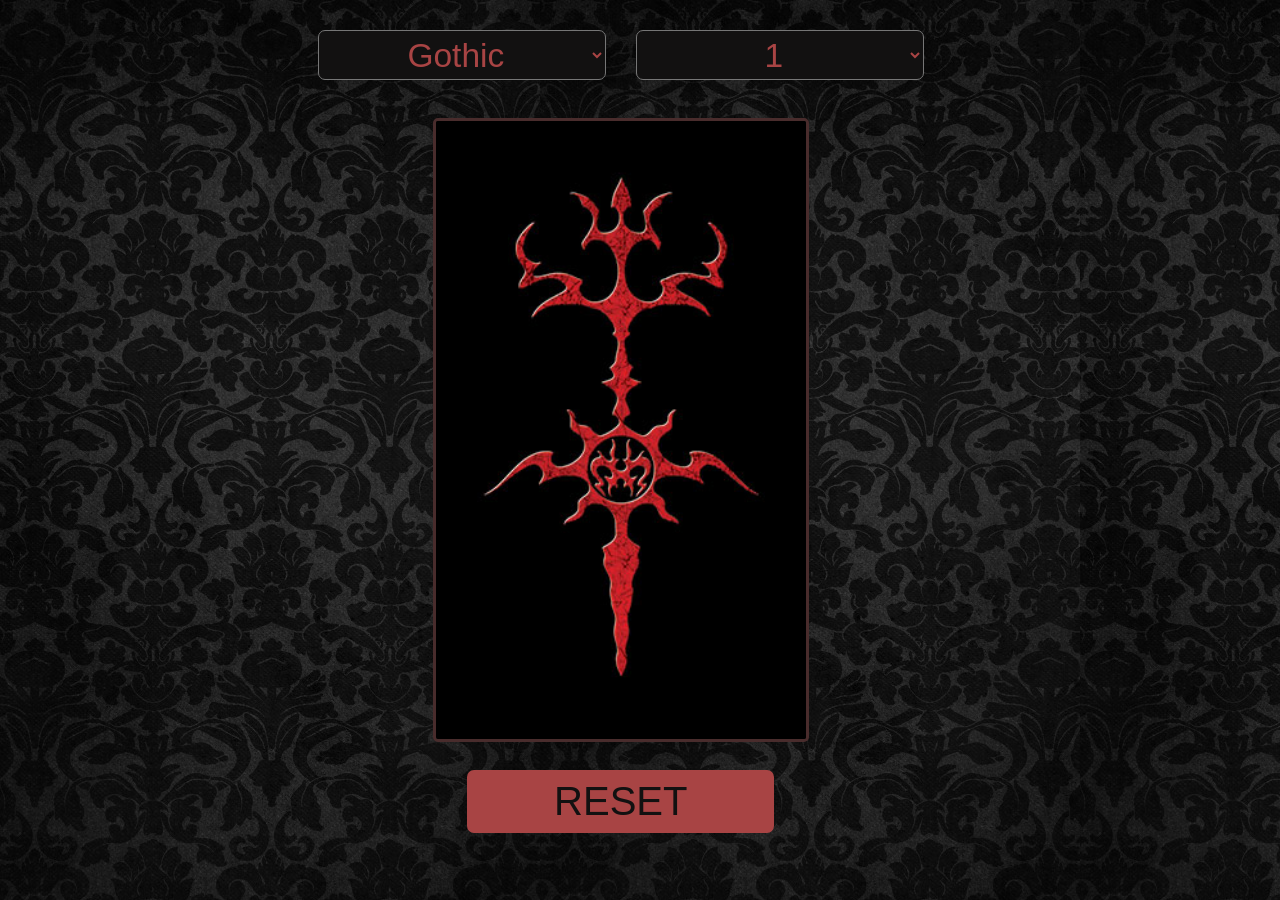
==== index.html @ 8f7c138a "update spreads" ====
<!DOCTYPE html>
<html>

<head>
    <link rel="stylesheet" href='css/flip.css'>
    <link rel="stylesheet" href='css/spread.css'>

    <link rel="stylesheet" href='css/gothic.css' id="theme">
    <link rel="stylesheet" href='css/rider-waite.css' id="theme">
    <link rel="stylesheet" href='css/darkana.css' id="theme">

    <link rel="stylesheet" href="https://maxcdn.bootstrapcdn.com/bootstrap/3.4.1/css/bootstrap.min.css">
    <link rel="icon" href="images/gothic/icon.ico" type="image/x-icon">
    <script src="js/spread.js"></script>
</head>

<body class="bgr">

    <!-- [2024-12-08-DA] options for set and spread on top -->
    <div id="upper" class="row">
        <div class="col-sm-3"></div>
        <div class="col-sm-3">
            <div class="selectBox">
                <select name="tarotDecks" id="tarotDecks">
                    <option disabled value="">--Please choose your set--</option>
                </select>
            </div>
        </div>
        <div class="col-sm-3">
            <div class="selectBox">
                <select name="spreads" id="spreads">
                    <option disabled value="">--Please choose your spread--</option>
                </select>
            </div>
        </div>
        <div class="col-sm-3"></div>
    </div>

    <!-- [2024-12-08-DA] the spread -->
    <div class="row">
        <div class="col-sm-3"></div>
        <div class="col-sm-6 table-spread" id="spread">
            <div class="row-spread">
                <div id='card' class="flip space" onClick="flip(this)" style="width: 99vw; height: 70vh;">
                    <div class="card-back"><img class="card" src="images/gothic/cardback.png"></div>
                    <div class="card-front"></div>
                </div>
            </div>
        </div>
        <div class="col-sm-3"></div>
    </div>

    <!-- [2024-12-08-DA] reset button -->
    <div class="row">
        <div class="col-sm-4"></div>
        <div class="col-sm-4 butR">
            <button type="button" class="butReset" onClick="reset()">RESET</button>
        </div>
        <div class="col-sm-4"></div>
    </div>

</body>
---- css/flip.css ----
.flip, .flipFront {
    /* width: 29rem;
    height: 50rem; */
    width: 99%;
    height: 99%;
    position: relative;
    padding: 0;
    margin: auto;
}

.flipFront {
    cursor: pointer;
}

.card-back {
    -webkit-transform: perspective(1000) rotateY(0);
    -moz-transform: perspective(1000) rotateY(0);
    -ms-transform: perspective(1000) rotateY(0);
    -o-transform: perspective(1000) rotateY(0);
    transform: perspective(1000) rotateY(0);
    z-index: 900;
}

.card-front {
    -webkit-transform: rotateY(-180deg);
    -moz-transform: rotateY(-180deg);
    -ms-transform: rotateY(-180deg);
    -o-transform: rotateY(-180deg);
    transform: rotateY(-180deg);
    z-index: 800;
}

.flipFront .card-back {
    -webkit-transform: rotateY(180deg);
    -moz-transform: rotateY(180deg);
    -ms-transform: rotateY(180deg);
    -o-transform: rotateY(180deg);
    transform: rotateY(180deg);
    -webkit-transform: perspective(1000) rotateY(-180deg);
    -moz-transform: perspective(1000) rotateY(-180deg);
    -ms-transform: perspective(1000) rotateY(-180deg);
    -o-transform: perspective(1000) rotateY(-180deg);
    transform: perspective(1000) rotateY(-180deg);
}

.flipFront .card-front {
    z-index: 950;
    -webkit-transform: rotateY(0deg);
    -moz-transform: rotateY(0deg);
    -ms-transform: rotateY(0deg);
    -o-transform: rotateY(0deg);
    transform: rotateY(0deg);
    -webkit-transform: perspective(1000) rotateY(0deg);
    -moz-transform: perspective(1000) rotateY(0deg);
    -ms-transform: perspective(1000) rotateY(0deg);
    -o-transform: perspective(1000) rotateY(0deg);
    transform: perspective(1000) rotateY(0deg);
}

.card-back,
.card-front {
    -webkit-backface-visibility: hidden;
    -moz-backface-visibility: hidden;
    -ms-backface-visibility: hidden;
    -o-backface-visibility: hidden;
    backface-visibility: hidden;
    -webkit-transition: -webkit-transform 1.2s;
    -moz-transition: -moz-transform 1.2s;
    -o-transition: -o-transform 1.2s;
    transition: transform 1.2s;
    height: 100%;
    position: absolute;
    width: 100%;
    display: flex;
    justify-content: center;
    align-items: center;
}
---- css/spread.css ----
body {
    width: 97%;
    height: 97%;
    overflow: hidden;
}

.row-spread {
    display: flex;
    gap: 0.5vw;
    margin-block: 0.5vh;
}

.space {
    transform: 0.5s;
}

.card {
    /* max-width: 100%; */
    max-height: 100%;
    max-width: 100%;
}

.selectBox {
    /* margin-inline: 30%; */
    width: 100%;
    margin-block: 3rem;
}

.table-spread {
    height: 70vh;
    width: 99vw;
}

.butR {
    text-align: center;
}
---- css/gothic.css ----
.bgr {
    background-image: url('../images/gothic/background.jpg');
}

.butReset {
    cursor: pointer;
    border-radius: 7px;
    padding: 3px 0 0 0;

    border: 3px solid rgb(168, 68, 68);
    background-color: rgb(168, 68, 68);
    color: #121111;

    text-align: center;
    margin-inline: auto;
    margin-block: 3rem;
    padding: 0 10px 0 10px;
    font-size: calc(3vh + (40 - 28) * ((100vw - 300px) / (1200 - 300)));

    min-height: 5vh;
    min-width: 24vw;
}
.butReset:hover {
    border: 3px solid rgb(168, 68, 68);
    color: rgb(168, 68, 68);
    background-color: #121111;
}

.card {
    max-width: 100%;
    max-height: 100%;
    min-height: 99%;
    border: 3px solid #492c2c;
    border-radius: 5px;
}



.selectBox select {
    width: 100%;
    /* border: 3px solid #492c2c; */
    border-radius: 7px;
    padding: 5px 0 4px 0;
    text-align: center;
    background-color: #121111;
    color: rgb(168, 68, 68);
    font-size: calc(3vh + (20 - 14) * ((100vw - 300px) / (1200 - 300)));
}
---- css/rider-waite.css ----
.bgr {
    background-image: url('../images/rider-waite/background.jpg');
}

.butReset {
    cursor: pointer;
    border-radius: 7px;
    padding: 3px 0 0 0;

    /* border: 3px solid rgb(217, 226, 113); */
    background-color: rgb(76, 72, 78);
    color: #78ae64;

    text-align: center;
    margin-inline: auto;
    margin-block: 3rem;
    padding: 0 10px 0 10px;
    font-size: calc(3vh + (40 - 28) * ((100vw - 300px) / (1200 - 300)));

    min-height: 5vh;
    min-width: 24vw;
}
.butReset:hover {
    /* border: 3px solid rgb(168, 68, 68); */
    color: rgb(76, 72, 78);
    background-color: #78ae64;
}

.deck {
    max-width: 100%;
    max-height: 100%;
    min-height: 99%;
    /* border: 3px solid rgb(113, 217, 226); */
    border-radius: 5px;
}



.selectBox select {
    width: 100%;
    /* border: 3px solid rgb(217, 226, 113); */
    border-radius: 7px;
    padding: 5px 0 4px 0;
    text-align: center;
    background-color: rgb(76, 72, 78);
    color: #78ae64;
    font-size: calc(3vh + (20 - 14) * ((100vw - 300px) / (1200 - 300)));
}
---- css/darkana.css ----
.bgr {
    background-image: url('../images/darkana/background.jpg');
}

.butReset {
    cursor: pointer;
    border-radius: 7px;
    padding: 3px 0 0 0;

    border: 3px solid rgb(169, 169, 169);
    background-color: rgb(76, 74, 74);
    color: #121111;

    text-align: center;
    margin-inline: auto;
    margin-block: 3rem;
    padding: 0 10px 0 10px;
    font-size: calc(3vh + (40 - 28) * ((100vw - 300px) / (1200 - 300)));

    min-height: 5vh;
    min-width: 24vw;
}
.butReset:hover {
    border: 3px solid rgb(76, 74, 74);
    color: rgb(0, 0, 0);
    background-color: #363535;
}

.deck {
    max-width: 100%;
    max-height: 100%;
    min-height: 99%;
    border: 3px solid rgb(76, 74, 74);
    border-radius: 5px;
}

.selectBox select {
    width: 100%;
    /* border: 3px solid rgb(76, 74, 74); */
    border-radius: 7px;
    padding: 5px 0 4px 0;
    text-align: center;
    background-color: #6f6f6f;
    color: rgb(17, 17, 17);;
    font-size: calc(3vh + (20 - 14) * ((100vw - 300px) / (1200 - 300)));
}
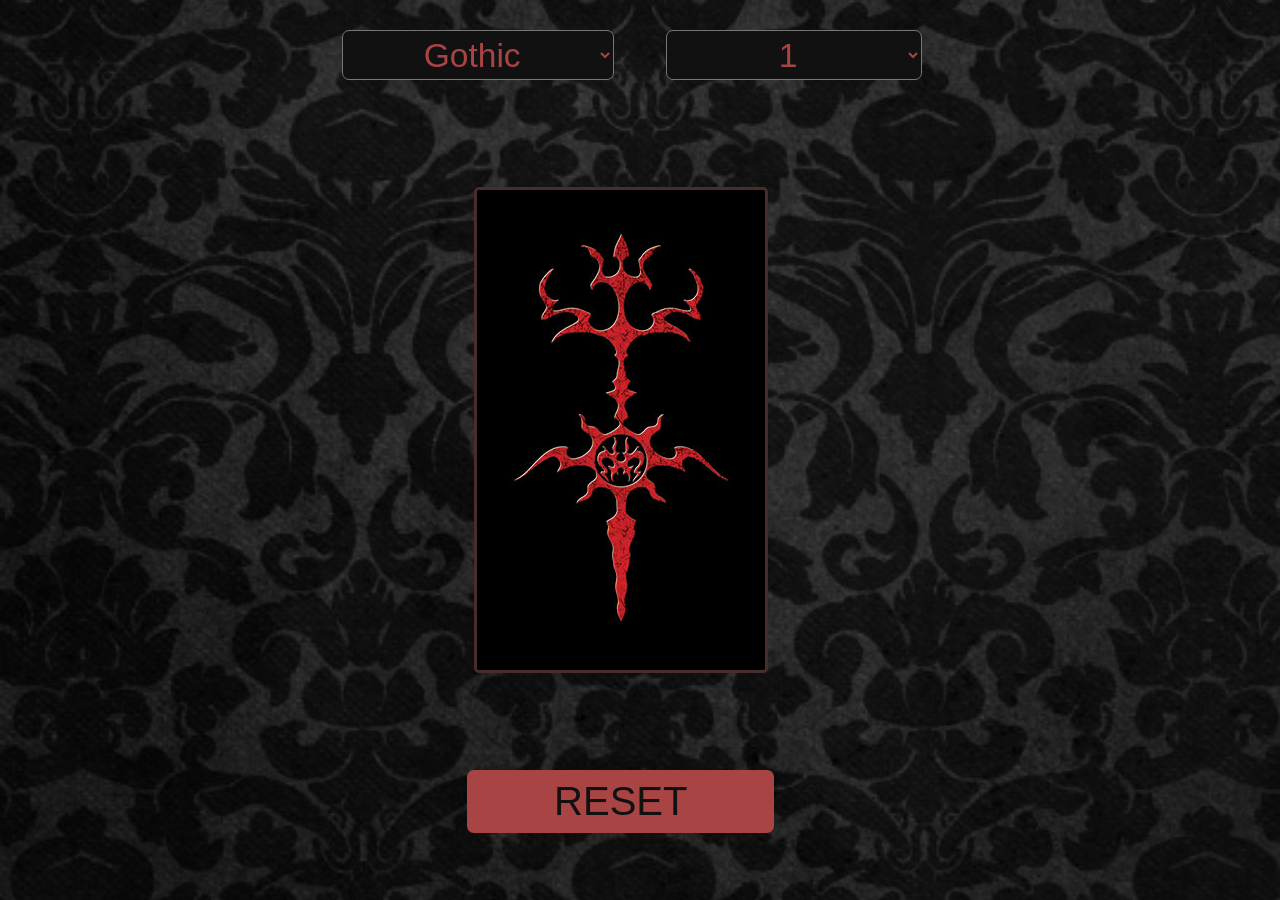
==== commit 63f295a5: "update css" ====
--- a/index.html
+++ b/index.html
@@ -19,7 +19,7 @@
     <!-- [2024-12-08-DA] options for set and spread on top -->
     <div id="upper" class="row">
         <div class="col-sm-3"></div>
-        <div class="col-sm-3">
+        <div class="col-sm-3" style="padding: 0 3px 0 9px;">
             <div class="selectBox">
                 <select name="tarotDecks" id="tarotDecks">
                     <option disabled value="">--Please choose your set--</option>
--- a/css/spread.css
+++ b/css/spread.css
@@ -21,9 +21,19 @@
 }
 
 .selectBox {
-    /* margin-inline: 30%; */
-    width: 100%;
+    margin-inline: 3rem;
+    /* width: 100%; */
     margin-block: 3rem;
+    min-width: 99%;
+}
+
+.selectBox select {
+    width: 90%;
+    /* border: 3px solid rgb(76, 74, 74); */
+    border-radius: 7px;
+    padding: 5px 0 4px 0;
+    text-align: center;
+    font-size: calc(3vh + (20 - 14) * ((100vw - 300px) / (1200 - 300)));
 }
 
 .table-spread {
--- a/css/gothic.css
+++ b/css/gothic.css
@@ -1,5 +1,8 @@
 .bgr {
     background-image: url('../images/gothic/background.jpg');
+    background-size: cover;                /* Ensures the image covers the whole page */
+    background-repeat: no-repeat;          /* Prevents the image from repeating */
+    background-position: center center;    /* Centers the image horizontally and vertically */
 }
 
 .butReset {
@@ -27,22 +30,11 @@
 }
 
 .card {
-    max-width: 100%;
-    max-height: 100%;
-    min-height: 99%;
     border: 3px solid #492c2c;
     border-radius: 5px;
 }
 
-
-
 .selectBox select {
-    width: 100%;
-    /* border: 3px solid #492c2c; */
-    border-radius: 7px;
-    padding: 5px 0 4px 0;
-    text-align: center;
     background-color: #121111;
     color: rgb(168, 68, 68);
-    font-size: calc(3vh + (20 - 14) * ((100vw - 300px) / (1200 - 300)));
 }
--- a/css/rider-waite.css
+++ b/css/rider-waite.css
@@ -1,5 +1,8 @@
 .bgr {
     background-image: url('../images/rider-waite/background.jpg');
+    background-size: cover;                /* Ensures the image covers the whole page */
+    background-repeat: no-repeat;          /* Prevents the image from repeating */
+    background-position: center center;    /* Centers the image horizontally and vertically */
 }
 
 .butReset {
@@ -9,7 +12,7 @@
 
     /* border: 3px solid rgb(217, 226, 113); */
     background-color: rgb(76, 72, 78);
-    color: #78ae64;
+    color: #2abbf3;
 
     text-align: center;
     margin-inline: auto;
@@ -23,7 +26,7 @@
 .butReset:hover {
     /* border: 3px solid rgb(168, 68, 68); */
     color: rgb(76, 72, 78);
-    background-color: #78ae64;
+    background-color: #2abbf3;
 }
 
 .deck {
@@ -37,12 +40,6 @@
 
 
 .selectBox select {
-    width: 100%;
-    /* border: 3px solid rgb(217, 226, 113); */
-    border-radius: 7px;
-    padding: 5px 0 4px 0;
-    text-align: center;
     background-color: rgb(76, 72, 78);
-    color: #78ae64;
-    font-size: calc(3vh + (20 - 14) * ((100vw - 300px) / (1200 - 300)));
+    color: #2abbf3;
 }
--- a/css/darkana.css
+++ b/css/darkana.css
@@ -1,5 +1,8 @@
 .bgr {
     background-image: url('../images/darkana/background.jpg');
+    background-size: cover;                /* Ensures the image covers the whole page */
+    background-repeat: no-repeat;          /* Prevents the image from repeating */
+    background-position: center center;    /* Centers the image horizontally and vertically */
 }
 
 .butReset {
@@ -35,12 +38,6 @@
 }
 
 .selectBox select {
-    width: 100%;
-    /* border: 3px solid rgb(76, 74, 74); */
-    border-radius: 7px;
-    padding: 5px 0 4px 0;
-    text-align: center;
     background-color: #6f6f6f;
-    color: rgb(17, 17, 17);;
-    font-size: calc(3vh + (20 - 14) * ((100vw - 300px) / (1200 - 300)));
+    color: rgb(17, 17, 17);
 }
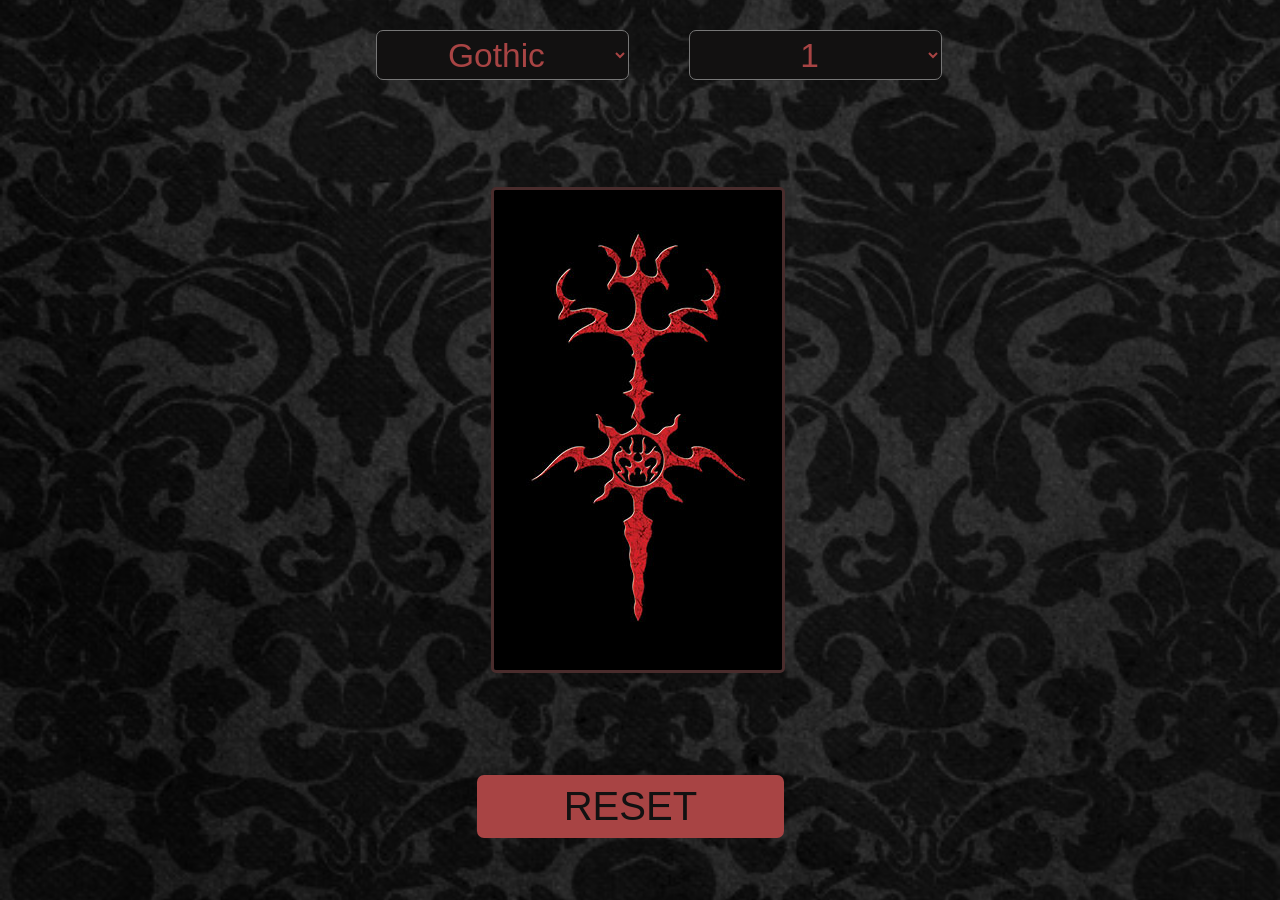
==== commit 52a93335: "update css" ====
--- a/index.html
+++ b/index.html
@@ -19,14 +19,14 @@
     <!-- [2024-12-08-DA] options for set and spread on top -->
     <div id="upper" class="row">
         <div class="col-sm-3"></div>
-        <div class="col-sm-3" style="padding: 0 3px 0 9px;">
+        <div class="col-sm-3" style="display: block;">
             <div class="selectBox">
                 <select name="tarotDecks" id="tarotDecks">
                     <option disabled value="">--Please choose your set--</option>
                 </select>
             </div>
         </div>
-        <div class="col-sm-3">
+        <div class="col-sm-3" style="display: block;">
             <div class="selectBox">
                 <select name="spreads" id="spreads">
                     <option disabled value="">--Please choose your spread--</option>
@@ -38,8 +38,7 @@
 
     <!-- [2024-12-08-DA] the spread -->
     <div class="row">
-        <div class="col-sm-3"></div>
-        <div class="col-sm-6 table-spread" id="spread">
+        <div class="table-spread" id="spread">
             <div class="row-spread">
                 <div id='card' class="flip space" onClick="flip(this)" style="width: 99vw; height: 70vh;">
                     <div class="card-back"><img class="card" src="images/gothic/cardback.png"></div>
@@ -47,7 +46,6 @@
                 </div>
             </div>
         </div>
-        <div class="col-sm-3"></div>
     </div>
 
     <!-- [2024-12-08-DA] reset button -->
--- a/css/spread.css
+++ b/css/spread.css
@@ -2,6 +2,9 @@
     width: 97%;
     height: 97%;
     overflow: hidden;
+    text-align: center;
+    margin-inline: auto;
+    padding-left: 1.5vw;
 }
 
 .row-spread {
@@ -39,6 +42,7 @@
 .table-spread {
     height: 70vh;
     width: 99vw;
+    text-align: center;
 }
 
 .butR {
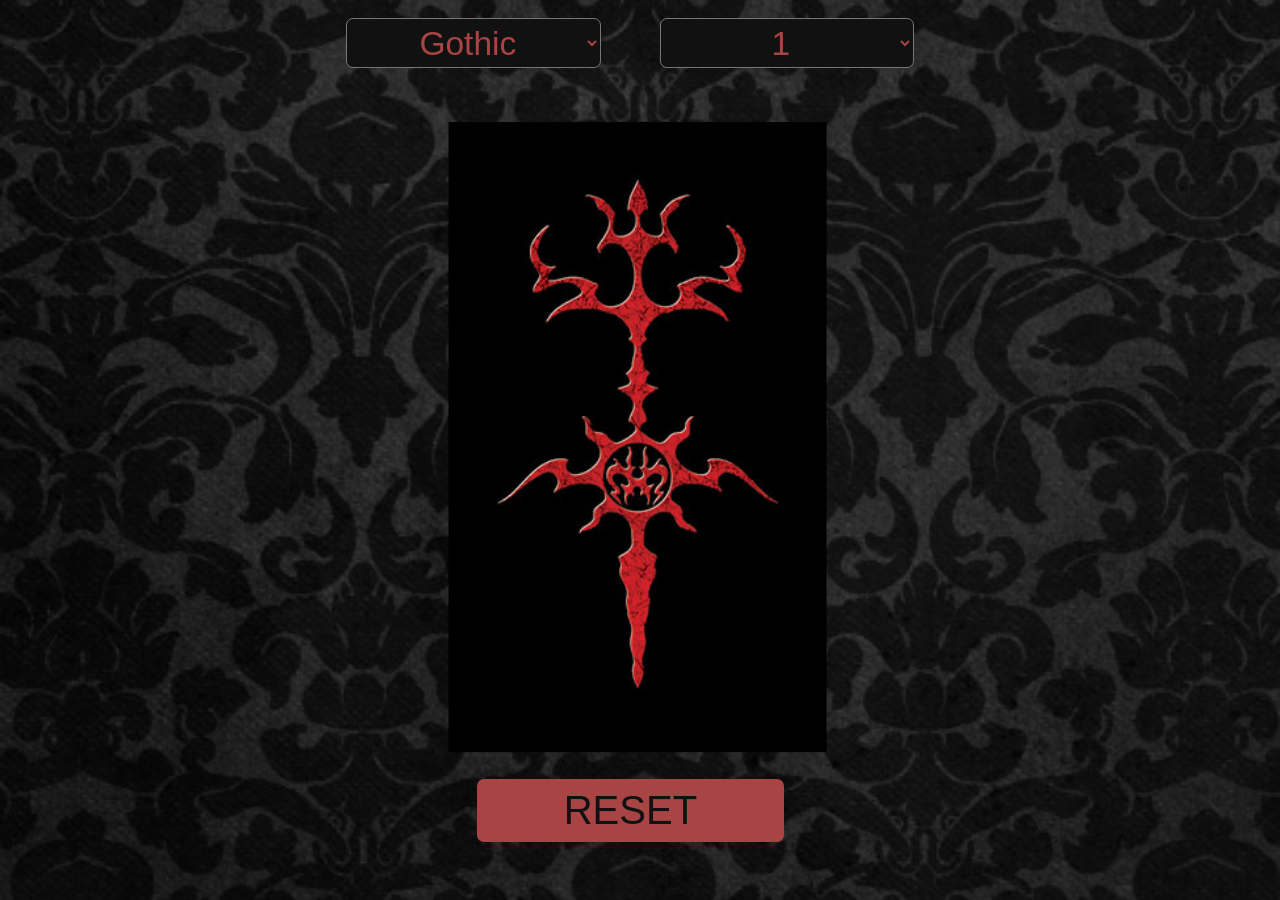
==== commit 51fbe0d8: "update css" ====
--- a/index.html
+++ b/index.html
@@ -19,14 +19,14 @@
     <!-- [2024-12-08-DA] options for set and spread on top -->
     <div id="upper" class="row">
         <div class="col-sm-3"></div>
-        <div class="col-sm-3" style="display: block;">
+        <div class="col-sm-3">
             <div class="selectBox">
                 <select name="tarotDecks" id="tarotDecks">
                     <option disabled value="">--Please choose your set--</option>
                 </select>
             </div>
         </div>
-        <div class="col-sm-3" style="display: block;">
+        <div class="col-sm-3">
             <div class="selectBox">
                 <select name="spreads" id="spreads">
                     <option disabled value="">--Please choose your spread--</option>
--- a/css/spread.css
+++ b/css/spread.css
@@ -18,16 +18,23 @@
 }
 
 .card {
-    /* max-width: 100%; */
-    max-height: 100%;
-    max-width: 100%;
+    position: absolute;
+    top: 50%;
+    left: 50%;
+    transform: translate(-50%, -50%);
+    width: 100%;
+    height: 100%;
+    object-fit: contain;
 }
 
 .selectBox {
-    margin-inline: 3rem;
     /* width: 100%; */
-    margin-block: 3rem;
+    margin-block: 2vh;
     min-width: 99%;
+}
+
+#upper {
+    max-height: 13vh;
 }
 
 .selectBox select {
@@ -40,11 +47,30 @@
 }
 
 .table-spread {
+    max-height: 70vh;
+    min-height: 70vh;
     height: 70vh;
     width: 99vw;
     text-align: center;
+    margin-top: 4vh;
 }
 
 .butR {
     text-align: center;
-}+}
+
+.butReset {
+    cursor: pointer;
+    border-radius: 7px;
+    padding: 3px 0 0 0;
+
+    text-align: center;
+    margin-inline: auto;
+    margin-block: 3vh;
+    padding: 0 10px 0 10px;
+    font-size: calc(3vh + (40 - 28) * ((100vw - 300px) / (1200 - 300)));
+
+    min-height: 5vh;
+    max-height: 8vh;
+    min-width: 24vw;
+}
--- a/css/gothic.css
+++ b/css/gothic.css
@@ -6,22 +6,9 @@
 }
 
 .butReset {
-    cursor: pointer;
-    border-radius: 7px;
-    padding: 3px 0 0 0;
-
     border: 3px solid rgb(168, 68, 68);
     background-color: rgb(168, 68, 68);
     color: #121111;
-
-    text-align: center;
-    margin-inline: auto;
-    margin-block: 3rem;
-    padding: 0 10px 0 10px;
-    font-size: calc(3vh + (40 - 28) * ((100vw - 300px) / (1200 - 300)));
-
-    min-height: 5vh;
-    min-width: 24vw;
 }
 .butReset:hover {
     border: 3px solid rgb(168, 68, 68);
@@ -30,8 +17,8 @@
 }
 
 .card {
-    border: 3px solid #492c2c;
-    border-radius: 5px;
+    /* border: 3px solid #492c2c;
+    border-radius: 5px; */
 }
 
 .selectBox select {
--- a/css/rider-waite.css
+++ b/css/rider-waite.css
@@ -6,22 +6,9 @@
 }
 
 .butReset {
-    cursor: pointer;
-    border-radius: 7px;
-    padding: 3px 0 0 0;
-
     /* border: 3px solid rgb(217, 226, 113); */
     background-color: rgb(76, 72, 78);
     color: #2abbf3;
-
-    text-align: center;
-    margin-inline: auto;
-    margin-block: 3rem;
-    padding: 0 10px 0 10px;
-    font-size: calc(3vh + (40 - 28) * ((100vw - 300px) / (1200 - 300)));
-
-    min-height: 5vh;
-    min-width: 24vw;
 }
 .butReset:hover {
     /* border: 3px solid rgb(168, 68, 68); */
@@ -30,14 +17,12 @@
 }
 
 .deck {
-    max-width: 100%;
+    /* max-width: 100%;
     max-height: 100%;
     min-height: 99%;
-    /* border: 3px solid rgb(113, 217, 226); */
-    border-radius: 5px;
+    border: 3px solid rgb(113, 217, 226);
+    border-radius: 5px; */
 }
-
-
 
 .selectBox select {
     background-color: rgb(76, 72, 78);
--- a/css/darkana.css
+++ b/css/darkana.css
@@ -6,35 +6,22 @@
 }
 
 .butReset {
-    cursor: pointer;
-    border-radius: 7px;
-    padding: 3px 0 0 0;
-
     border: 3px solid rgb(169, 169, 169);
     background-color: rgb(76, 74, 74);
     color: #121111;
-
-    text-align: center;
-    margin-inline: auto;
-    margin-block: 3rem;
-    padding: 0 10px 0 10px;
-    font-size: calc(3vh + (40 - 28) * ((100vw - 300px) / (1200 - 300)));
-
-    min-height: 5vh;
-    min-width: 24vw;
 }
 .butReset:hover {
     border: 3px solid rgb(76, 74, 74);
     color: rgb(0, 0, 0);
-    background-color: #363535;
+    background-color: #3f3e3e;
 }
 
-.deck {
-    max-width: 100%;
+.card {
+    /* max-width: 100%;
     max-height: 100%;
     min-height: 99%;
     border: 3px solid rgb(76, 74, 74);
-    border-radius: 5px;
+    border-radius: 5px; */
 }
 
 .selectBox select {
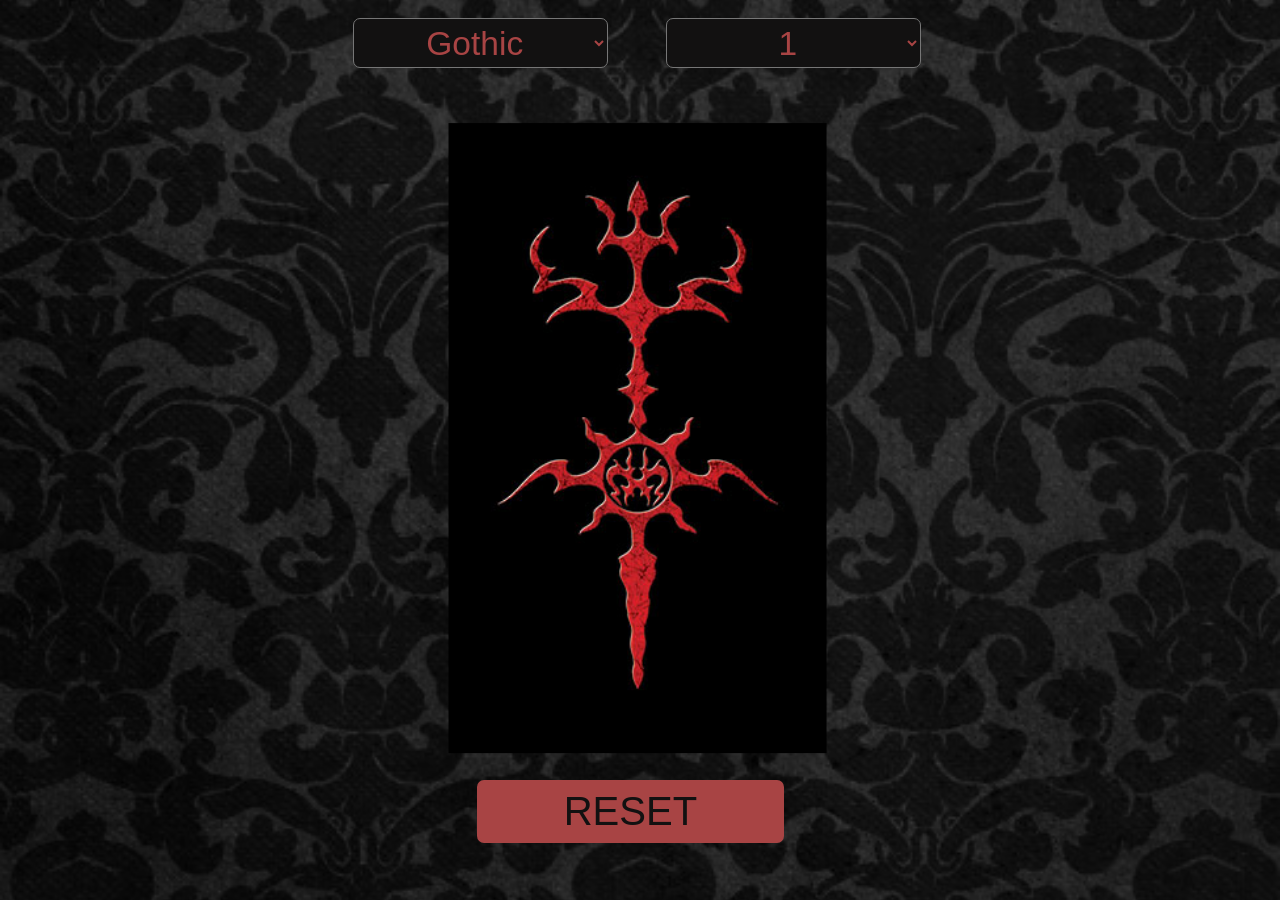
==== commit 69e4556b: "fix bug spread" ====
--- a/index.html
+++ b/index.html
@@ -18,7 +18,7 @@
 
     <!-- [2024-12-08-DA] options for set and spread on top -->
     <div id="upper" class="row">
-        <div class="col-sm-3"></div>
+        <div class="col-sm-3" style="width: 25vw;"></div>
         <div class="col-sm-3">
             <div class="selectBox">
                 <select name="tarotDecks" id="tarotDecks">
@@ -33,7 +33,7 @@
                 </select>
             </div>
         </div>
-        <div class="col-sm-3"></div>
+        <div class="col-sm-3" style="width: 25vw;"></div>
     </div>
 
     <!-- [2024-12-08-DA] the spread -->
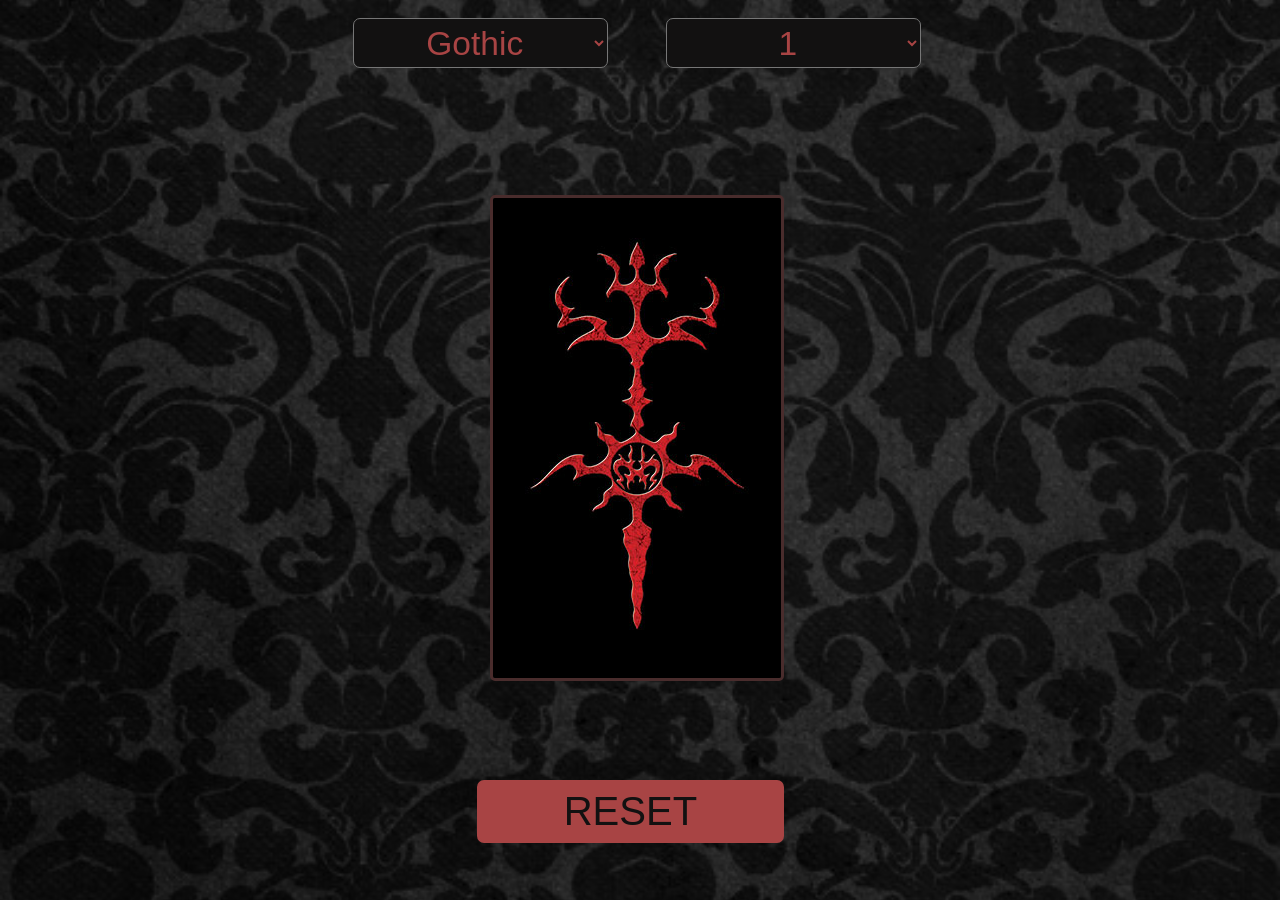
==== commit 218f6de9: "test css and doubleClick for reset" ====
--- a/index.html
+++ b/index.html
@@ -33,7 +33,7 @@
                 </select>
             </div>
         </div>
-        <div class="col-sm-3" style="width: 25vw;"></div>
+        <div class="col-sm-3" style="width: 50vw;"></div>
     </div>
 
     <!-- [2024-12-08-DA] the spread -->
@@ -52,7 +52,7 @@
     <div class="row">
         <div class="col-sm-4"></div>
         <div class="col-sm-4 butR">
-            <button type="button" class="butReset" onClick="reset()">RESET</button>
+            <button type="button" class="butReset" ondblclick="reset()">RESET</button>
         </div>
         <div class="col-sm-4"></div>
     </div>
--- a/css/spread.css
+++ b/css/spread.css
@@ -22,8 +22,8 @@
     top: 50%;
     left: 50%;
     transform: translate(-50%, -50%);
-    width: 100%;
-    height: 100%;
+    max-width: 100%;
+    max-height: 100%;
     object-fit: contain;
 }
 
--- a/css/gothic.css
+++ b/css/gothic.css
@@ -17,8 +17,8 @@
 }
 
 .card {
-    /* border: 3px solid #492c2c;
-    border-radius: 5px; */
+    border: 3px solid #492c2c;
+    border-radius: 5px;
 }
 
 .selectBox select {
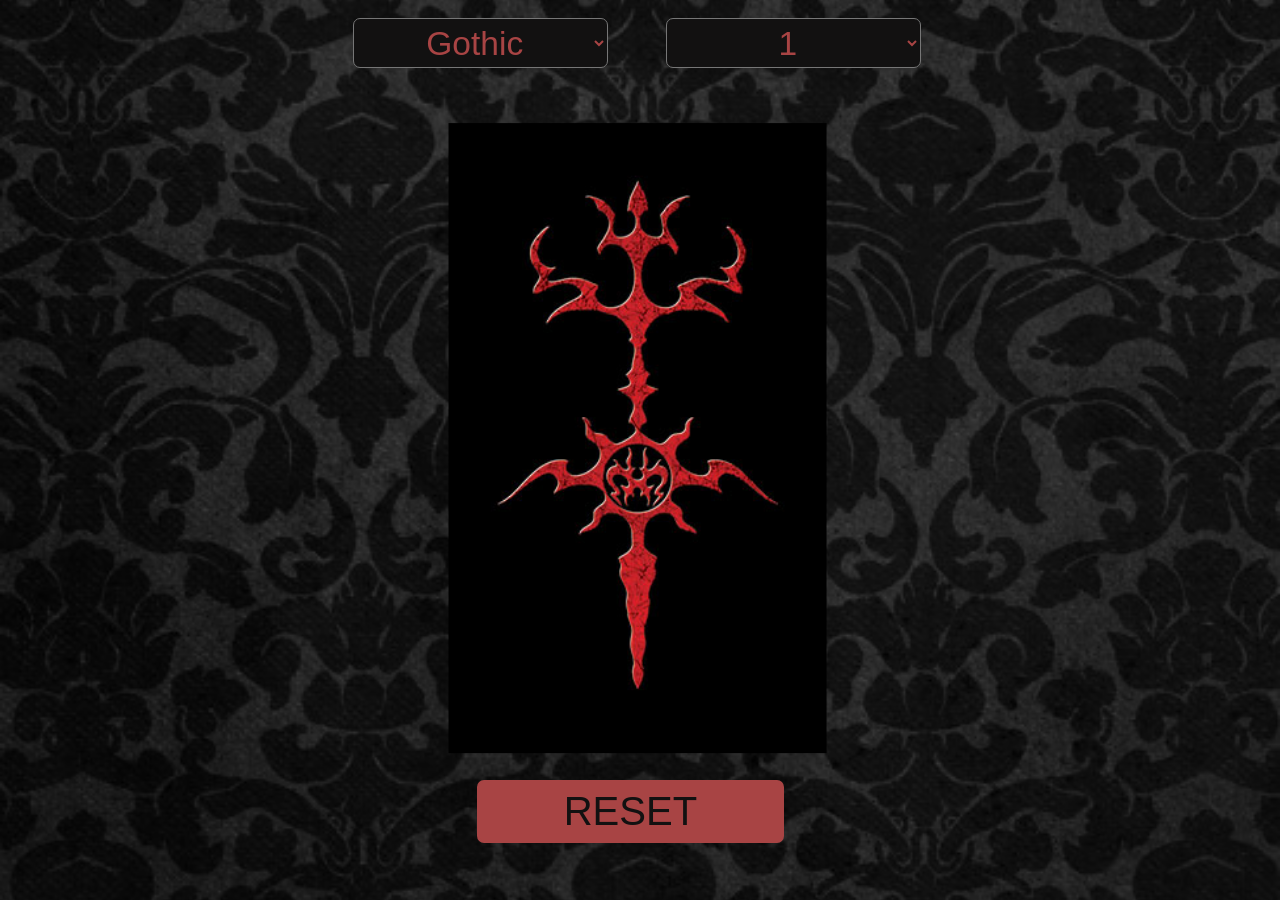
==== commit 3bf4c794: "fix size" ====
--- a/index.html
+++ b/index.html
@@ -1,6 +1,6 @@
 <!DOCTYPE html>
 <html>
-
+<meta name="viewport" content="width=device-width, initial-scale=1.0">
 <head>
     <link rel="stylesheet" href='css/flip.css'>
     <link rel="stylesheet" href='css/spread.css'>
@@ -33,7 +33,7 @@
                 </select>
             </div>
         </div>
-        <div class="col-sm-3" style="width: 50vw;"></div>
+        <div class="col-sm-3" style="width: 350px;"></div>
     </div>
 
     <!-- [2024-12-08-DA] the spread -->
--- a/css/spread.css
+++ b/css/spread.css
@@ -22,8 +22,8 @@
     top: 50%;
     left: 50%;
     transform: translate(-50%, -50%);
-    max-width: 100%;
-    max-height: 100%;
+    width: 100%;
+    height: 100%;
     object-fit: contain;
 }
 
@@ -73,4 +73,6 @@
     min-height: 5vh;
     max-height: 8vh;
     min-width: 24vw;
+
+    touch-action: manipulation;
 }
--- a/css/gothic.css
+++ b/css/gothic.css
@@ -17,8 +17,8 @@
 }
 
 .card {
-    border: 3px solid #492c2c;
-    border-radius: 5px;
+    /* border: 3px solid #492c2c;
+    border-radius: 5px; */
 }
 
 .selectBox select {
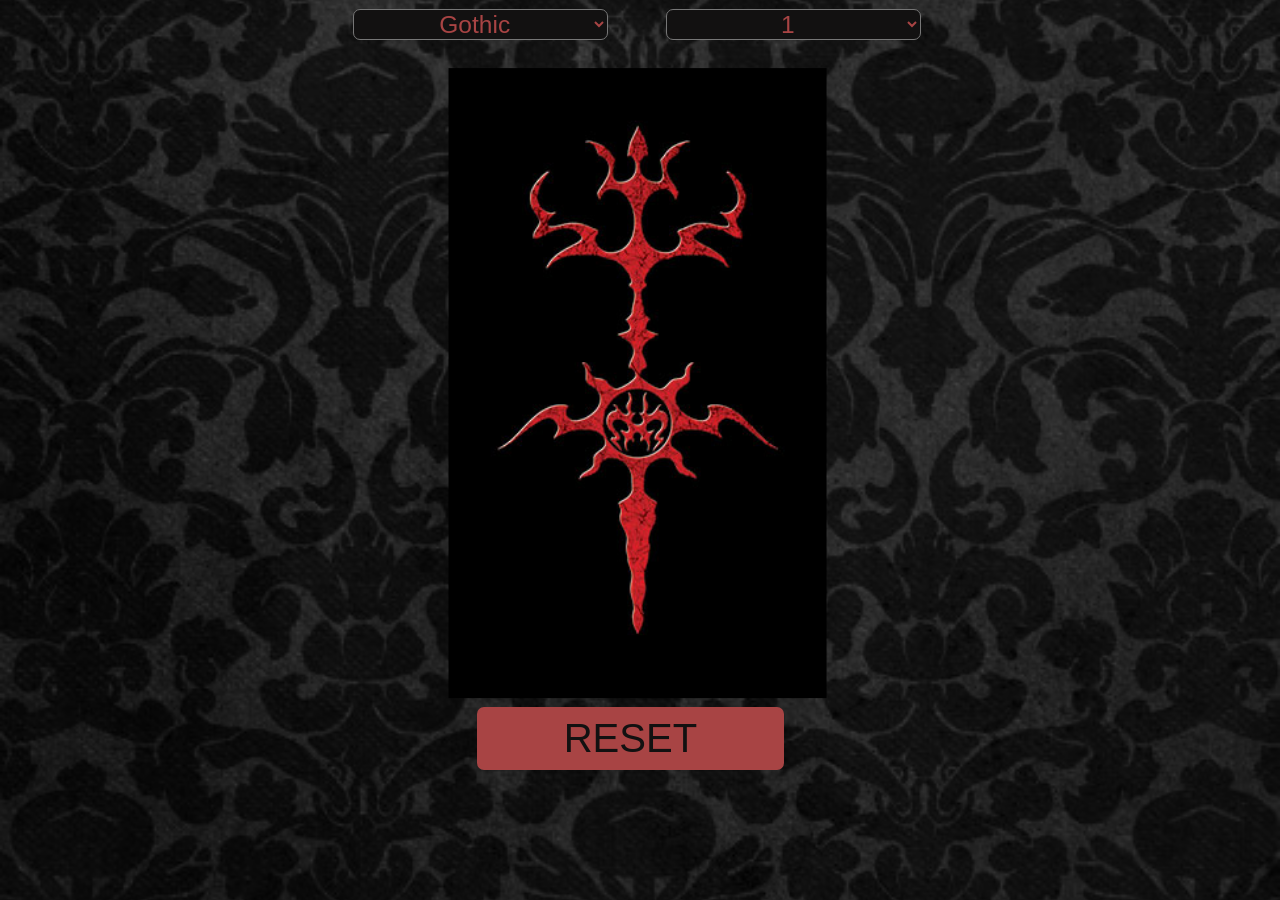
==== commit 1a288f72: "update for action reset" ====
--- a/index.html
+++ b/index.html
@@ -52,7 +52,7 @@
     <div class="row">
         <div class="col-sm-4"></div>
         <div class="col-sm-4 butR">
-            <button type="button" class="butReset" ondblclick="reset()">RESET</button>
+            <button type="button" class="butReset">RESET</button>
         </div>
         <div class="col-sm-4"></div>
     </div>
--- a/css/spread.css
+++ b/css/spread.css
@@ -29,34 +29,38 @@
 
 .selectBox {
     /* width: 100%; */
-    margin-block: 2vh;
+    margin-top: 1vh;
+    margin-bottom: 2vh;
     min-width: 99%;
 }
 
 #upper {
-    max-height: 13vh;
+    /* max-height: 13vh; */
 }
 
 .selectBox select {
     width: 90%;
     /* border: 3px solid rgb(76, 74, 74); */
     border-radius: 7px;
-    padding: 5px 0 4px 0;
+    max-height: 4vh;
+    /* padding: 5px 0 4px 0; */
     text-align: center;
-    font-size: calc(3vh + (20 - 14) * ((100vw - 300px) / (1200 - 300)));
+    font-size: calc(2vh + (20 - 14) * ((100vw - 300px) / (1200 - 300)));
 }
 
 .table-spread {
-    max-height: 70vh;
-    min-height: 70vh;
-    height: 70vh;
+    /* max-height: 70vh; */
+    /* min-height: 70vh; */
+    /* height: 70vh; */
     width: 99vw;
     text-align: center;
-    margin-top: 4vh;
+    margin-block: 1vh;
+    margin-inline: auto;
 }
 
 .butR {
     text-align: center;
+    margin-inline: auto;
 }
 
 .butReset {
@@ -66,7 +70,6 @@
 
     text-align: center;
     margin-inline: auto;
-    margin-block: 3vh;
     padding: 0 10px 0 10px;
     font-size: calc(3vh + (40 - 28) * ((100vw - 300px) / (1200 - 300)));
 
